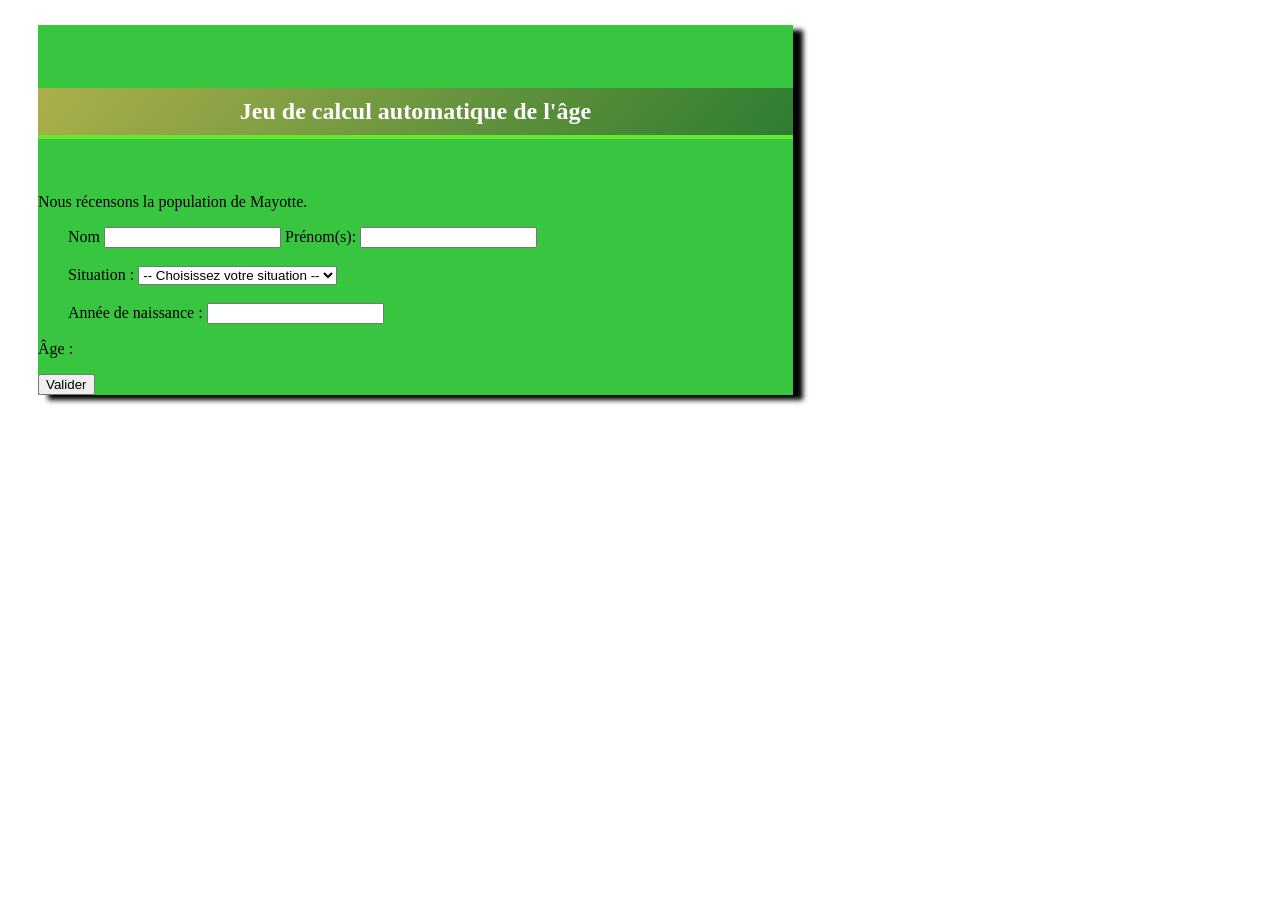
==== calcul_age.html @ 60104b1a "J'ai des récupérations de données des clients grace à JavaScript sur console" ====
<!DOCTYPE html>
<html lang="fr">
<head>
    <meta charset="UTF-8">
    <meta name="viewport" content="width=device-width, initial-scale=1.0">
    <title>Calcul âge</title>
    <link rel="stylesheet" href="calcul_age.css">
    <script src="dom_calcul_age.js" defer></script>
</head>
<body>
<form>

    <div>
        <h2>Jeu de calcul automatique de l'âge</h2>
    </div>

    <div id="recensement">
        <p id="paragraphe1">Nous récensons la population de Mayotte.</p>
    </div>

    <div>
        <label for="nom">Nom</label><!--La légende qui accompage mon input-->
        <input type="text" name="nom" id="nom"><!--Là où la personne pourra saisir son nom-->

        <label for="prenom">Prénom(s):</label><!--La légende qui accompage mon input-->
        <input type="text" name="prenom"><!--Là où la personne pourra saisir son prénom-->
        <br><br>
    </div>
    
    <div class="champ">
                <label for="situation">Situation :</label>
                <select id="situation" name="situation">
                    <option value="">-- Choisissez votre situation --</option>
                    <option value="etudiant">Etudiant</option>
                    <option value="Salarié">Salarié</option>
                    
                </select>
    </div>
    <br><br>
    <div>

        <label for="anneeNaissance">Année de naissance :</label>
        <input type="number" id="anneeNaissance" oninput="calculAge()">
        <p>Âge : <span id="ageResultat"></span></p>

    </div>

    <input type="button" value="Valider" id="boutonValider"><!--Bouton valider-->
</form>
</body>
</html>
---- calcul_age.css ----
form{
    background: rgb(56, 198, 65);/*J'ai changé la couleur de l'arrière plan de ma formulaire*/
    margin-top: 25px;/*J'ai déplacé la marge de ma formulaire vers le haut*/
    margin-left: 30px;/*J'ai déplacé la marge de ma formulaire vers la gauche*/
    padding-top: 25px;/*Je déplace les contenus de ma formulaire d'une marge vers le bas*/
    border-color: rgb(221, 23, 23);
    box-shadow: 10px 5px 5px rgb(0, 0, 0);
    width: 755px;
}
div{
    display: inline;/*Afficher sur la même ligne sur le site*/
    margin-left: 30px;
}

h2 {
    background: linear-gradient(130deg, #acaf4c, #2E7D32);
    color: rgb(255, 255, 255);
    padding: 10px;
    text-align: center;
    border-bottom: 4px solid #65e92d;
}
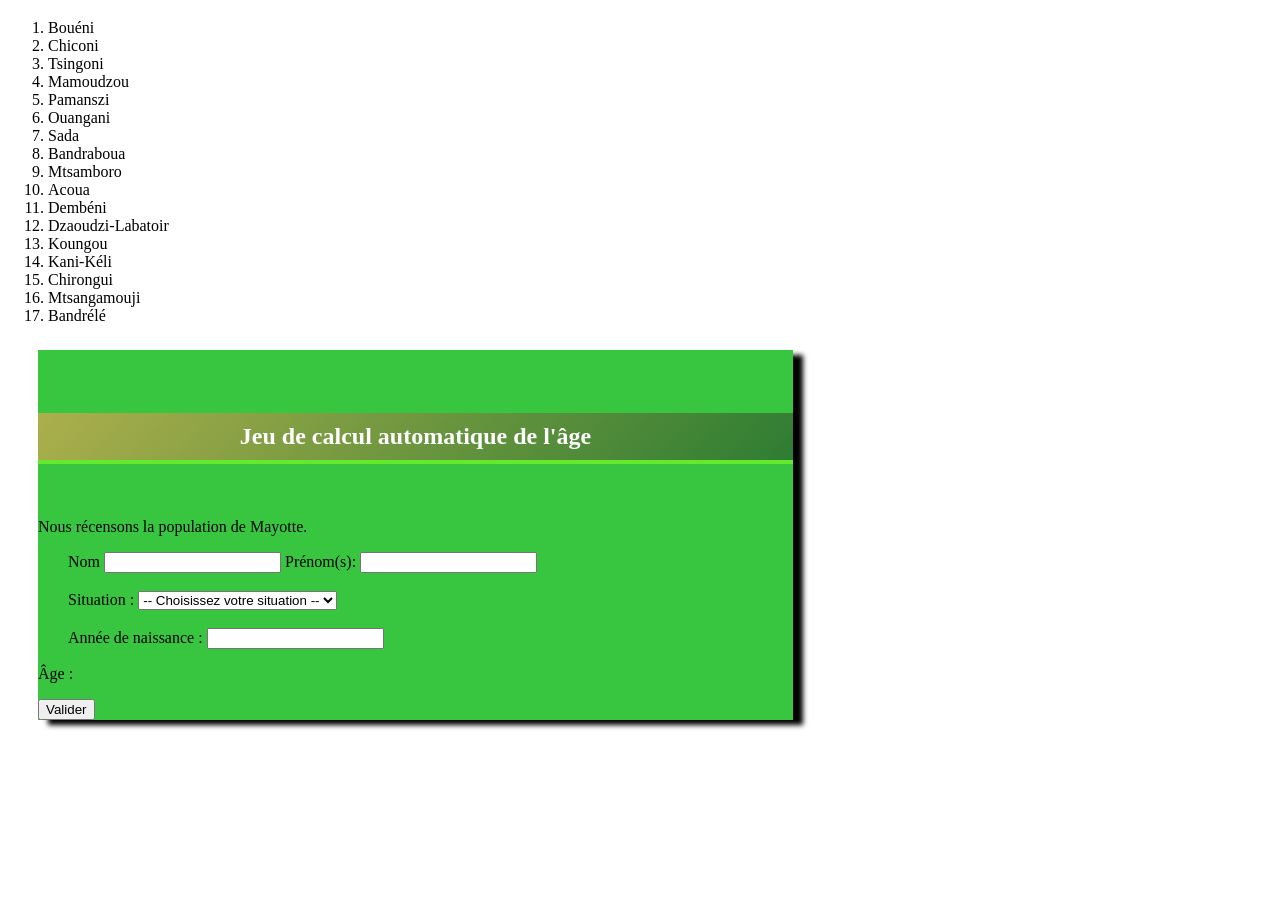
==== commit 42fa86d1: "J'ai récupérer des données à partir du js de html" ====
--- a/calcul_age.html
+++ b/calcul_age.html
@@ -8,6 +8,27 @@
     <script src="dom_calcul_age.js" defer></script>
 </head>
 <body>
+    <!-- Je liste les communes de Mayotte -->
+    <h3 id="communes"></h3>
+    <ol id="listCommunes">
+        <li class="commune">Bouéni</li>
+        <li class="commune">Chiconi</li>
+        <li class="commune">Tsingoni</li>
+        <li class="commune">Mamoudzou</li>
+        <li class="commune">Pamanszi</li>
+        <li class="commune">Ouangani</li>
+        <li class="commune">Sada</li>
+        <li class="commune">Bandraboua</li>
+        <li class="commune">Mtsamboro</li>
+        <li class="commune">Acoua</li>
+        <li class="commune">Dembéni</li>
+        <li class="commune">Dzaoudzi-Labatoir</li>
+        <li class="commune">Koungou</li>
+        <li class="commune">Kani-Kéli</li>
+        <li class="commune">Chirongui</li>
+        <li class="commune">Mtsangamouji</li>
+        <li class="commune">Bandrélé</li>
+    </ol>
 <form>
 
     <div>
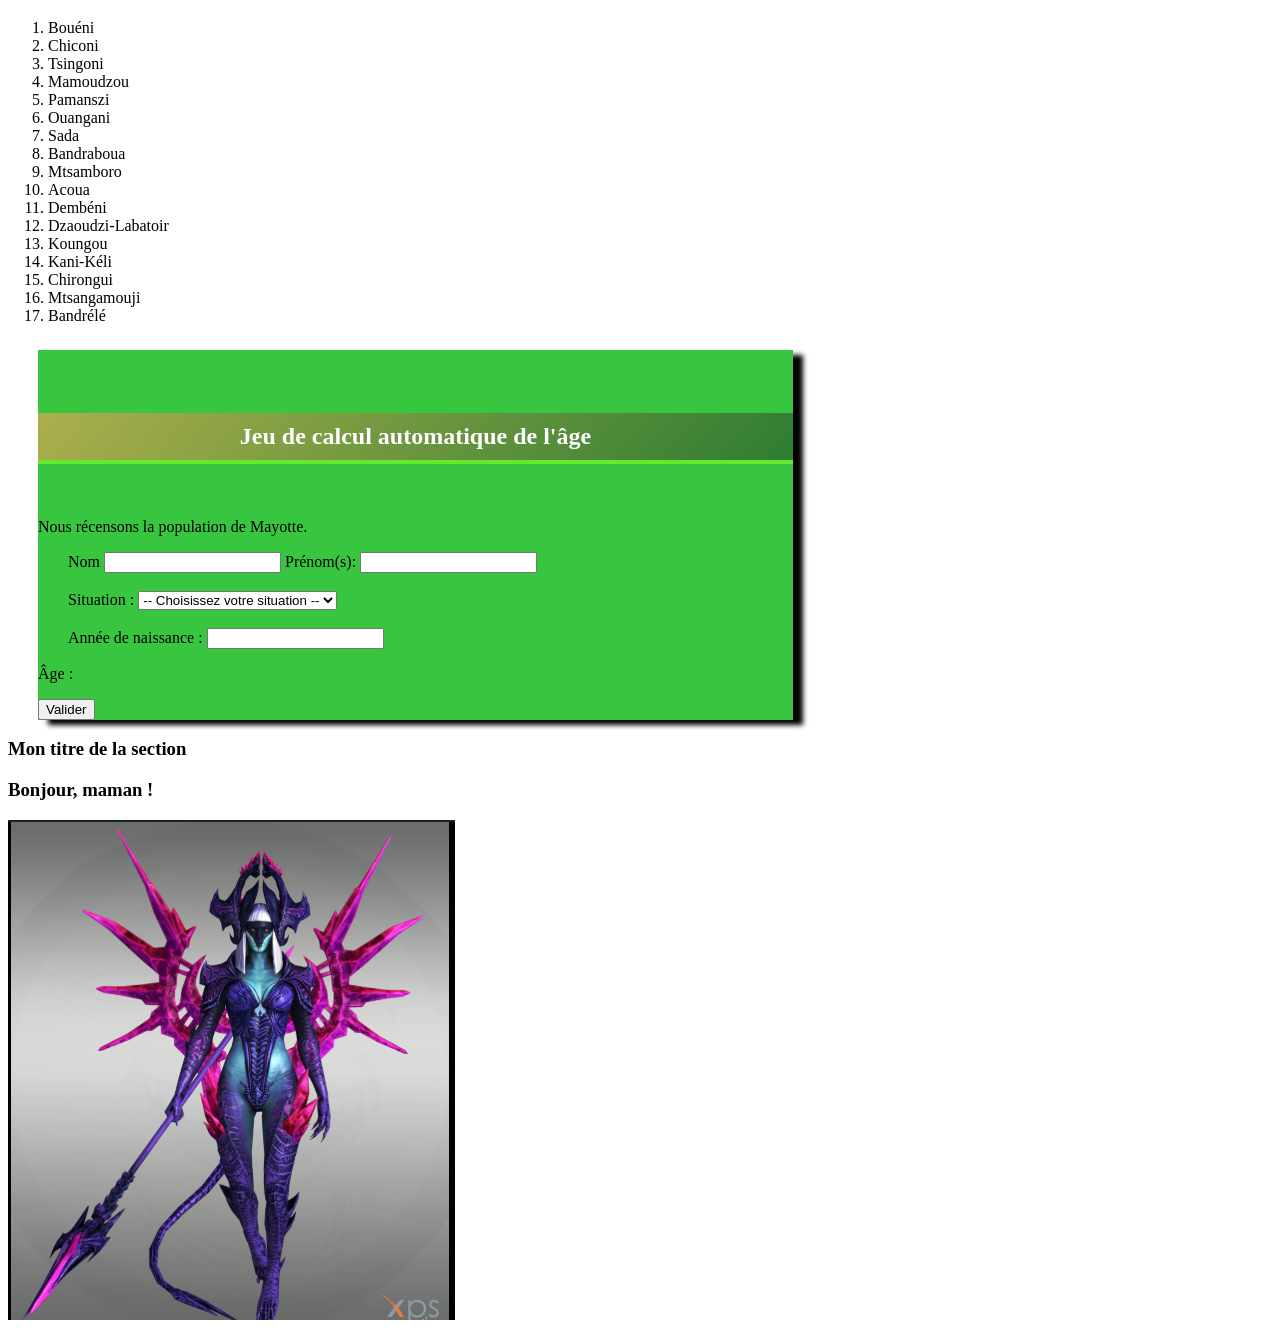
==== commit f4abc2e8: "j'ai rajouté des élément à sur mon html à partir du js. Comme des titres et image" ====
--- a/calcul_age.html
+++ b/calcul_age.html
@@ -68,5 +68,10 @@
 
     <input type="button" value="Valider" id="boutonValider"><!--Bouton valider-->
 </form>
+
+<!--J'insère une section en utilsant la DOM côté JavaScript -->
+
+<!-- Ma deuxième tentative de création de section -->
+
 </body>
 </html>
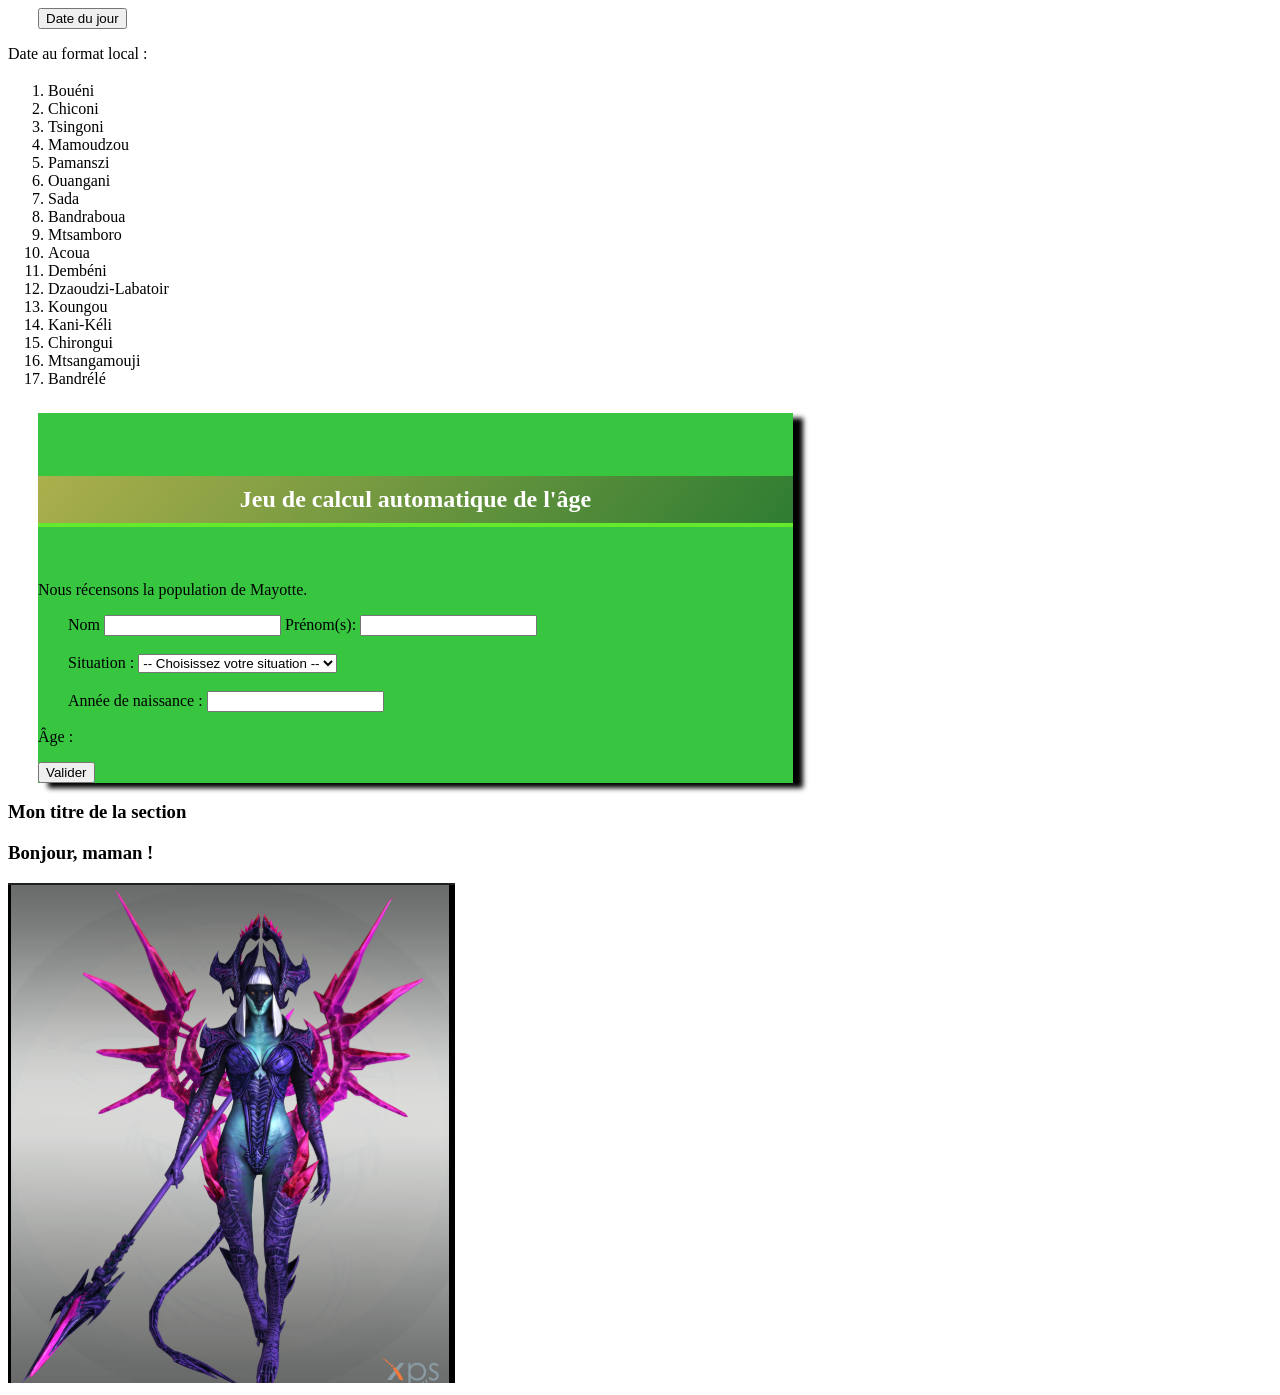
==== commit 876ca279: "J'ai mis des dates sur ma page, une date sous-format local aussi" ====
--- a/calcul_age.html
+++ b/calcul_age.html
@@ -6,8 +6,22 @@
     <title>Calcul âge</title>
     <link rel="stylesheet" href="calcul_age.css">
     <script src="dom_calcul_age.js" defer></script>
+    <script src="evenment.js" defer></script>
 </head>
 <body>
+    <!-- J'affiche la date du jour et l'heure -->
+    <div id="date" class="date">
+        <button id="validerDate">Date du jour</button>
+        <span id="dateDuJour"></span>
+        <br>
+
+        <p>
+            Date au format local :
+            <span id="dateDuJourFormat2"></span>
+        </p>
+        
+    </div>
+
     <!-- Je liste les communes de Mayotte -->
     <h3 id="communes"></h3>
     <ol id="listCommunes">
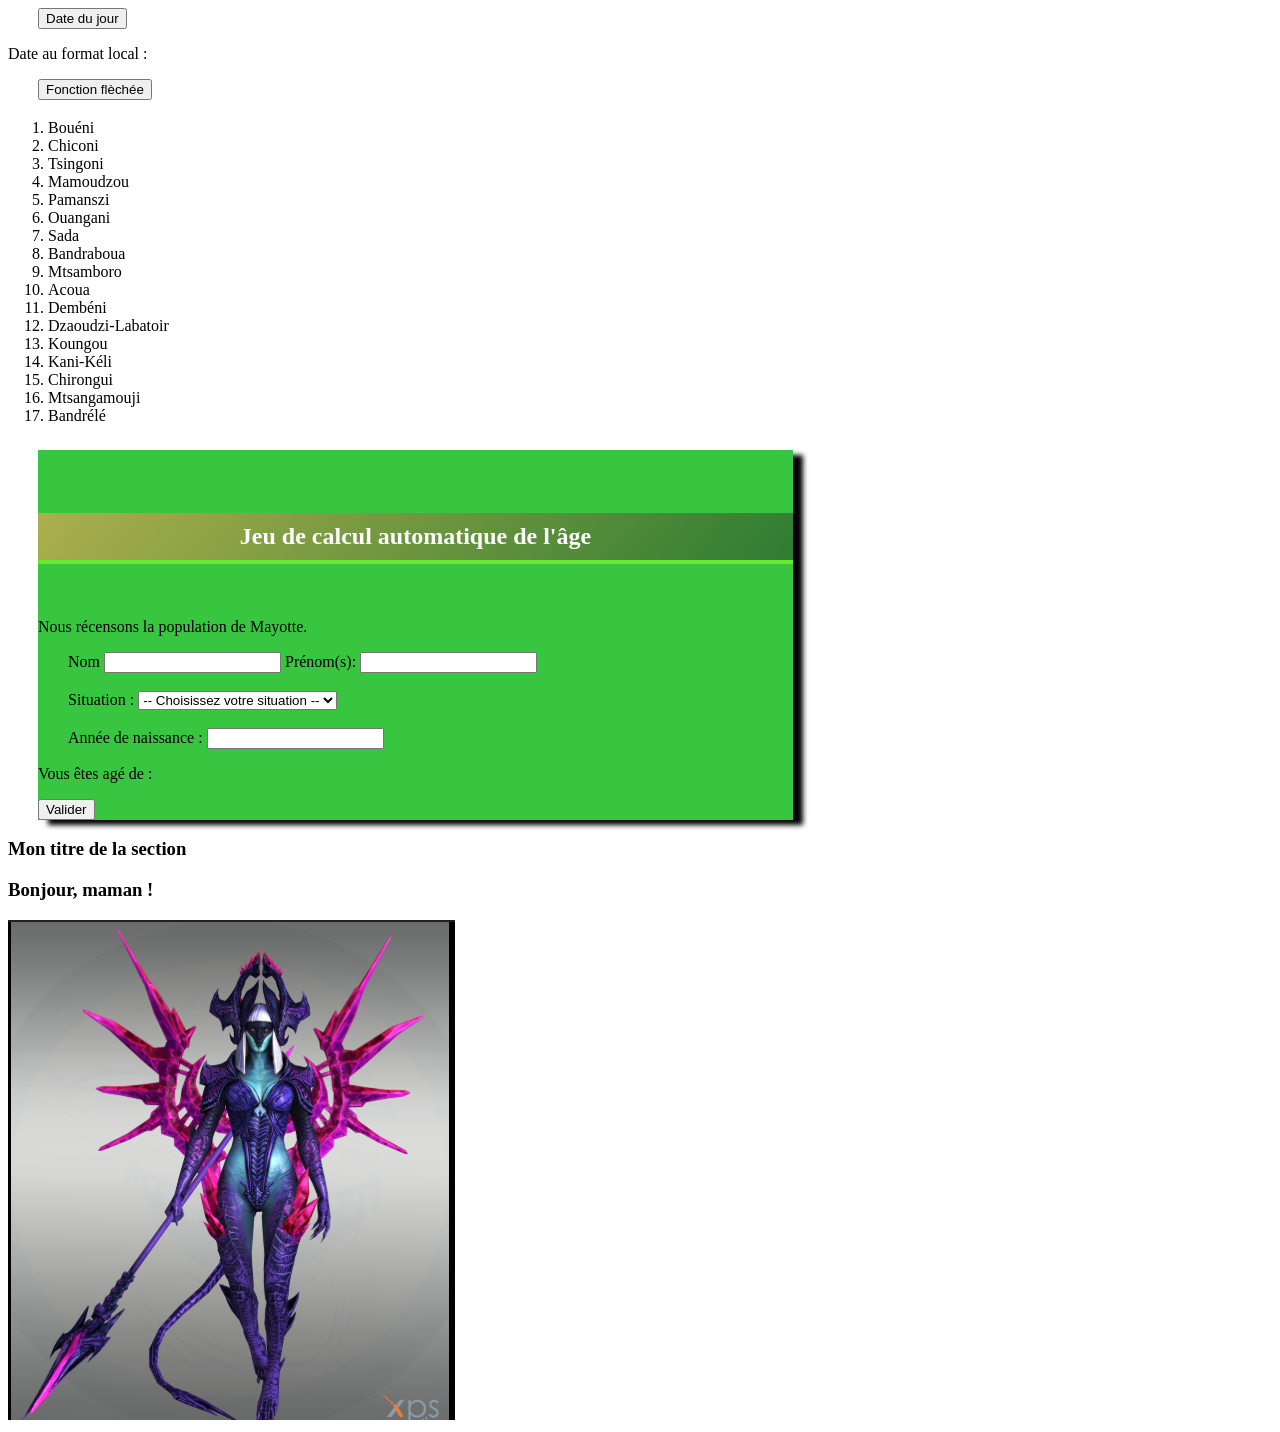
==== commit e12d2c93: "J'ai fait des requetes pour pouvoir obtenir le nom des utilisateur, ou quand il y a du changement de" ====
--- a/calcul_age.html
+++ b/calcul_age.html
@@ -20,6 +20,10 @@
             <span id="dateDuJourFormat2"></span>
         </p>
         
+    </div>
+
+    <div id="fonctionFleche">
+        <button id="boutonFleche">Fonction flèchée</button>
     </div>
 
     <!-- Je liste les communes de Mayotte -->
@@ -76,7 +80,10 @@
 
         <label for="anneeNaissance">Année de naissance :</label>
         <input type="number" id="anneeNaissance" oninput="calculAge()">
-        <p>Âge : <span id="ageResultat"></span></p>
+        <p id="messageUtilisateur">
+            <span id="nomUtilisateur"></span>
+             <span id="ageResultat">Vous êtes agé de :</span>
+        </p>
 
     </div>
 
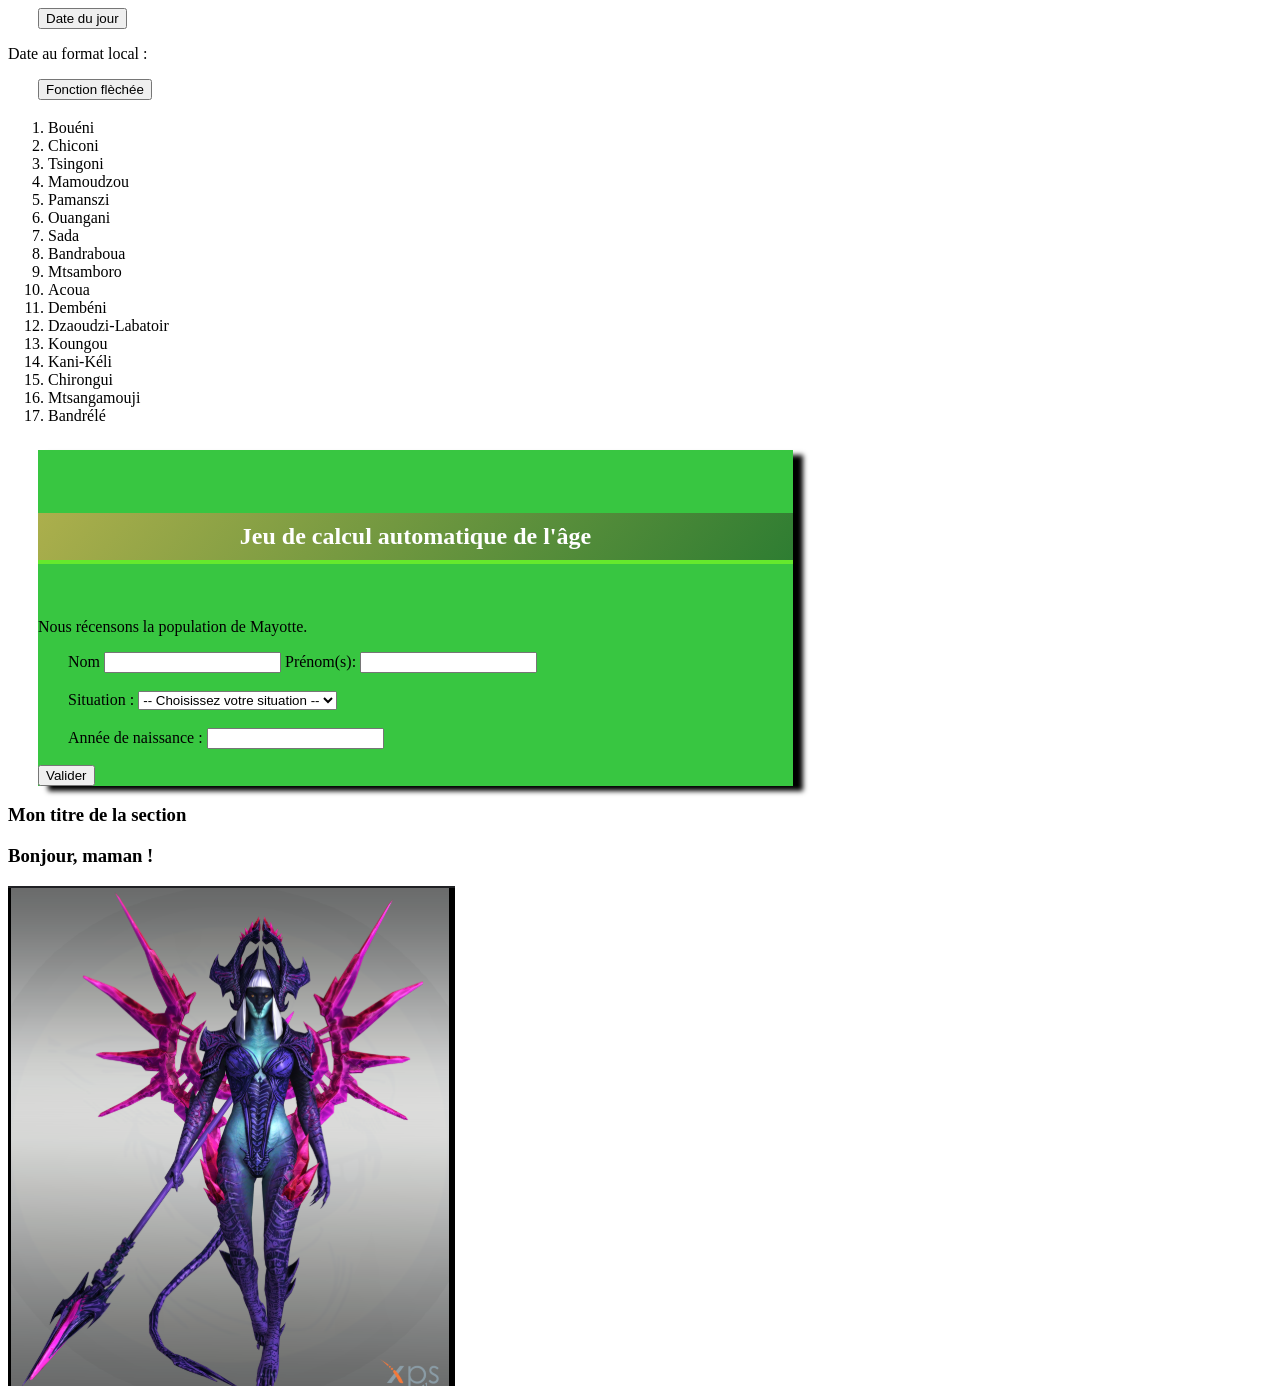
==== commit f32ee96e: "mise à jour de mon code" ====
--- a/calcul_age.html
+++ b/calcul_age.html
@@ -59,10 +59,10 @@
 
     <div>
         <label for="nom">Nom</label><!--La légende qui accompage mon input-->
-        <input type="text" name="nom" id="nom"><!--Là où la personne pourra saisir son nom-->
+        <input type="text" id="nom" name="nom"><!--Là où la personne pourra saisir son nom-->
 
         <label for="prenom">Prénom(s):</label><!--La légende qui accompage mon input-->
-        <input type="text" name="prenom"><!--Là où la personne pourra saisir son prénom-->
+        <input type="text" id="prenom" name="prenom"><!--Là où la personne pourra saisir son prénom-->
         <br><br>
     </div>
     
@@ -82,12 +82,12 @@
         <input type="number" id="anneeNaissance" oninput="calculAge()">
         <p id="messageUtilisateur">
             <span id="nomUtilisateur"></span>
-             <span id="ageResultat">Vous êtes agé de :</span>
+            <span id="ageResultat" name="age"></span>
         </p>
 
     </div>
 
-    <input type="button" value="Valider" id="boutonValider"><!--Bouton valider-->
+    <input type="submit" value="Valider" id="boutonValider"><!--Bouton valider-->
 </form>
 
 <!--J'insère une section en utilsant la DOM côté JavaScript -->
